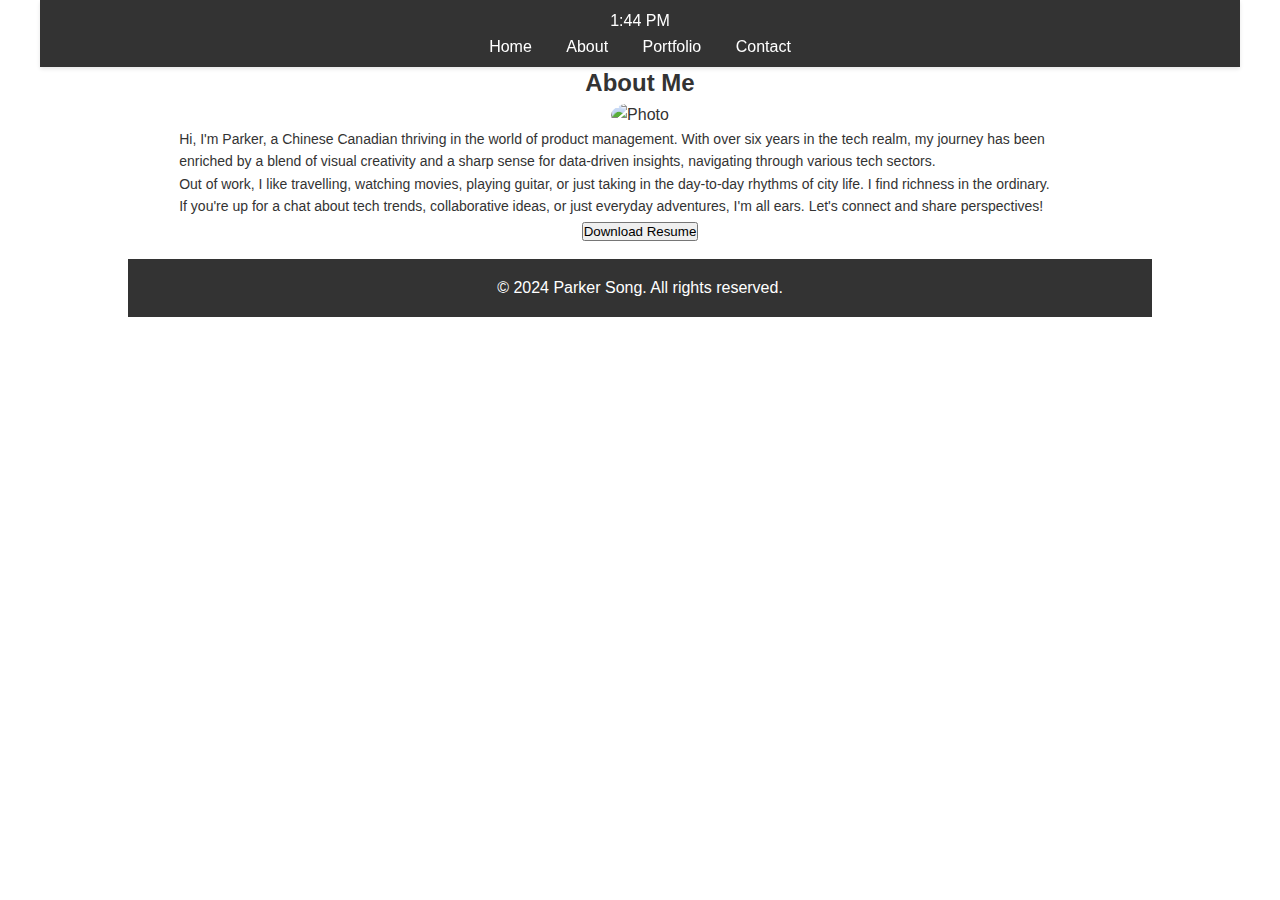
==== about.html @ f0ea8f50 "basic frame" ====
<!DOCTYPE html>
<html lang="en">
<head>
    <meta charset="UTF-8">
    <meta name="viewport" content="width=device-width, initial-scale=1.0">
    <title>Personal Website</title>
	<link rel="stylesheet" href="style.css"> <!-- Link to CSS file -->
    <style>
        /* Add CSS styles here */
    </style>
    <script>
        function startTime() {
            var today = new Date();
            var h = today.getHours();
            var m = today.getMinutes();
            var ampm = h >= 12 ? 'PM' : 'AM';
            h = h % 12;
            h = h ? h : 12; // the hour '0' should be '12'
            m = checkTime(m);
            document.getElementById('txt').innerHTML = h + ":" + m + " " + ampm;
            var t = setTimeout(startTime, 500);
        }
        function checkTime(i) {
            if (i < 10) {i = "0" + i};
            return i;
        }
    </script>
</head>

<div class="main-container">
<body onload="startTime()">

    <!-- Header -->
    <header>
        <div id="txt"></div>
        <!-- <div class="logo">Logo</div>-->
        <nav>
            <ul>
                <li><a href="home.html">Home</a></li>
                <li><a href="about.html">About</a></li>
                <li><a href="#portfolio">Portfolio</a></li>
                <li><a href="#contact">Contact</a></li>
            </ul>
        </nav>
    </header>

    <!-- About Section -->
    <section id="about">
        <h2>About Me</h2>
        <img src="your-photo.jpg" alt="Photo">
        <div id="intro">
                <p>Hi, I'm Parker, a Chinese Canadian thriving in the world of product management. With over six years in the tech realm, my journey has been enriched by a blend of visual creativity 
                and a sharp sense for data-driven insights, navigating through various tech sectors.</p>
                <!--<br /> -->
                <p>Out of work, I like travelling, watching movies, playing guitar,
                or just taking in the day-to-day rhythms of city life. I find richness in the ordinary. </p>
                <!--<br /> -->
                <p>If you're up for a chat about tech trends, collaborative ideas, 
                or just everyday adventures, I'm all ears. Let's connect and share perspectives!</p>
        </div>
        <button>Download Resume</button>
    </section>

    <!-- Footer -->
    <footer>
        <p>© 2024 Parker Song. All rights reserved.</p>
        <!--<nav>
            <ul>
                <li><a href="#home">Home</a></li>
                <li><a href="#about">About</a></li>
                <li><a href="#portfolio">Portfolio</a></li>
                <li><a href="#contact">Contact</a></li>
            </ul>
        </nav>-->
        <!-- Social media links -->
    </footer>

</div>
    <script src="site.js">
    </script>
</body>
</html>
---- style.css ----
/* Basic Reset */
* {
    margin: 0;
    padding: 0;
    box-sizing: border-box;
}

body {
    font-family: 'Open Sans', sans-serif;
    line-height: 1.6;
    color: #333;
    background-color: #ffffff;
    margin:0;
}

.main-container {
    width: 80%; /* Or any percentage or fixed width*/
    max-width: 1200px; /* Maximum width of the container */
    margin: 0 auto; /* Centers the container */
    overflow: hidden; /* To handle any floating elements */
}

/* Header */
header {
    position: fixed;
    top: 0;
    left: 0;
    right: 0;
    z-index: 1000;
    width: 100%;
    max-width: 1200px; /* Same as .main-container */
    margin: 0 auto; /* Centers the header content */
    background: #333;
    color: #ffffff;
    padding: 0.5rem 0;
    text-align: center;
    box-shadow: 0 2px 4px rgba(0, 0, 0, 0.1); /* Optional: for visibility */
}

header .logo {
    font-size: 1.5rem;
    margin-bottom: 0rem;
}

header nav ul {
    list-style: none;
}

header nav ul li {
    display: inline;
    margin: 0 15px;
}

header nav ul li a {
    color: #fff;
    text-decoration: none;
    font-size: 16px;
    transition: color 0.3s, font-weight 0.3s; /* Smooth transition for color and font-weight */
}

header nav ul li a:hover {
    color: #81C7D4; /* Change to desired hover color */
    font-weight: bold; /* Makes the font bold on hover */
}

/* Hero Section */
#hero .container {
    display: flex;
    align-items: center;
    justify-content: center;
    padding-top: 2rem; /* Adjust as needed */
    padding-bottom: 0rem; 
}

#hero .text {
    flex: 0.45;
    padding: 2rem; /* Adjust as needed */
    text-align: left; /* Text is left-aligned */
}

#hero .text h1 {
    font-size: 32px;
}

#hero .text p {
    font-size: 20px;
}

#hero .text .small-text {
    font-size: 13px;
    padding-top: 0rem;
    padding-bottom: 1rem;
    font-family: 'Montserrat', sans-serif; /* Fallback font is sans-serif */
}

#hero .image {
    flex: 1;
    padding: 1rem; /* Adjust as needed */
}

#hero .image img {
    max-width: 70%;
    height: auto;
    align-self: flex-start;
}

#animated-text-container {
    height: 24px; /* Height should match the size*/
    overflow: hidden; /* Hide the overflow to contain the animation */
    position: relative;
}

#portfolio-button {
    cursor: pointer; /* Changes cursor to indicate it's clickable */
    transition: all 0.3s ease; /* Smooth transition for the hover effect */
    width: 25px; /* Maximum width */
    height: 25px; /* Maximum height */
}

#portfolio-button:hover {
    content: url('images/home/linkedin_blue.png'); /* Change to blue image on hover */
}


@media (max-width: 768px) {
    #hero .container {
        flex-direction: column;
    }

    #hero .image {
        order: -1; /* Moves the image above the text */
        padding: 0 0 1rem 0; /* Adjust padding as needed */
    }

    #hero .text {
        padding: 1rem 0; /* Adjust padding as needed */
        text-align: center;
    }

    #hero .image img {
        width: 80%; /* Adjust as needed */
    }
}

@media (max-width: 1200px) {
    #hero .text h1 {
        font-size: 32px;
    }

    #hero .text p {
        font-size: 20px;
    }
}

@media (max-width: 992px) {
    #hero .text h1 {
        font-size: 32px;
    }

    #hero .text p {
        font-size: 20px;
    }
}

@media (max-width: 768px) {
    #hero .text h1 {
        font-size: 32px;
    }

    #hero .text p {
        font-size: 20px;
    }
}

/* Title Section */
#animated-text-container {
    height: 24px;
    overflow: hidden;
    position: relative;
}

#animated-text {
    position: absolute;
    bottom: 0;
    left: 0;
    right: 0;
    white-space: nowrap;
    transition: transform 0.5s ease-in-out;
}

.slide-out {
    animation: slideOut 1s forwards;
}

.slide-in {
    animation: slideIn 1s forwards;
}

@keyframes slideOut {
    0% { transform: translateY(0); }
    100% { transform: translateY(-100%); }
}

@keyframes slideIn {
    0% { transform: translateY(100%); }
    100% { transform: translateY(0); }
}

/* Skills Section */
#skills {
    background-color: #f1f7ff; /* Or any other color */
    padding: 50px 0;
}

.container {
    max-width: 1200px;
    margin: auto;
    padding: 0 25px;
}

.skills-header h3 {
    color: #757575;
    text-transform: uppercase;
    margin-bottom: 20px;
    text-align: left;
    margin-left: 30px;
}

.skills-content {
    display: flex;
    justify-content: space-between;
    align-items: flex-start; /* Align items to the start of the flex container */
}

.skills-text {
    flex: 2;
    padding-right: 50px; /* Space between text and skill boxes */
    text-align: left;
    margin-left: 30px;
    margin-top: 100px;
}

.skills-text-inner {
    padding-left: 15px;
    margin-left: 3px; 
    margin-top: 10px;/* Adjust based on design */
    border-left: 2px solid #c0bebe;
    padding-right: 20px;
    text-align: left;
}

.skills-intro {
    margin-bottom: 0;
}

.skills-boxes {
    flex: 3;
    display: flex;
    justify-content: space-between;
    flex-wrap: wrap;
}

.skills-item {
    background: #fff; /* White background for each skill item */
    padding: 20px;
    margin-bottom: 20px; /* Space between skill items */
    width: calc(50% - 10px); /* Adjust the width as needed, subtracting the margin */
    box-shadow: 0 2px 5px rgba(0,0,0,0.1); /* Simple shadow for depth */
    border-radius: 8px; /* Rounded corners */
}

.skills-item img {
    max-width: 50px; /* Example size, adjust as needed */
    margin-bottom: 10px; /* Space between the image and the text */
}

.skills-item h3 {
    margin-bottom: 5px; /* Space between the title and description */
    color: #333; /* Dark grey color for the title */
    text-align: center;
}

.skills-item p {
    font-size: 14px; /* Smaller font size for the description */
    color: #666; /* Light grey color for the description */
    text-align: left;
}

/* Responsive adjustments for smaller screens */
@media (max-width: 768px) {
    .skills-content {
        flex-direction: column;
    }

    .skills-text {
        order: 2; /* Reorder text to come after boxes on smaller screens */
    }

    .skills-text-inner {
        border-left: none;
        padding-left: 0;
    }

    .skills-header h3 {
        text-align: center;
    }
    
    .skills-boxes {
        order: 1; /* Reorder boxes to come before text on smaller screens */
        width: 100%;
    }

    .skills-item {
        width: 100%; /* Full width on smaller screens */
        margin-bottom: 20px; /* Space between skill items */
    }
}

/* About Section */
#about {
    padding: 0rem 5%;
    text-align: center;
    padding-bottom: 1rem;
    padding-top: 2rem;
    margin-top: 2rem;
}

#intro {
    text-align: left;
    font-size: 14px;
}

#about img {
    max-width: 150px;
    border-radius: 50%;
}

/* Portfolio Section */
#portfolio {
    background: #eee;
    padding: 2rem 5%;
    margin-top: 1rem;
}

.portfolio-item {
    margin-bottom: 1.5rem;
}

.portfolio-item img {
    max-width: 100%;
    height: auto;
}

/* Testimonials Section */
section {
    padding: 2rem 5%;
    text-align: center;
}

.testimonial p {
    font-style: italic;
    margin-bottom: 0.5rem;
}

/* Contact Section */
#contact form {
    max-width: 600px;
    margin: 2rem auto;
}

#contact form input,
#contact form textarea {
    width: 100%;
    padding: 0.5rem;
    margin-bottom: 1rem;
    border: 1px solid #ccc;
}

#contact form button {
    display: inline-block;
    background: #333;
    color: #fff;
    border: none;
    padding: 0.75rem 1.5rem;
    cursor: pointer;
}

#contact form button:hover {
    background: #555;
}

/* Footer */
footer {
    background: #333;
    color: #fff;
    text-align: center;
    padding: 1rem 0;
}

footer nav ul {
    list-style: none;
    padding: 1rem 0;
}

footer nav ul li {
    display: inline;
    margin: 0 15px;
}

footer nav ul li a {
    color: #fff;
    text-decoration: none;
}

/* Responsive Media Queries */
@media (max-width: 768px) {
    header nav ul,
    footer nav ul {
        text-align: center;
        padding: 1rem;
    }

    header nav ul li,
    footer nav ul li {
        display: block;
        margin: 0.5rem 0;
    }
}
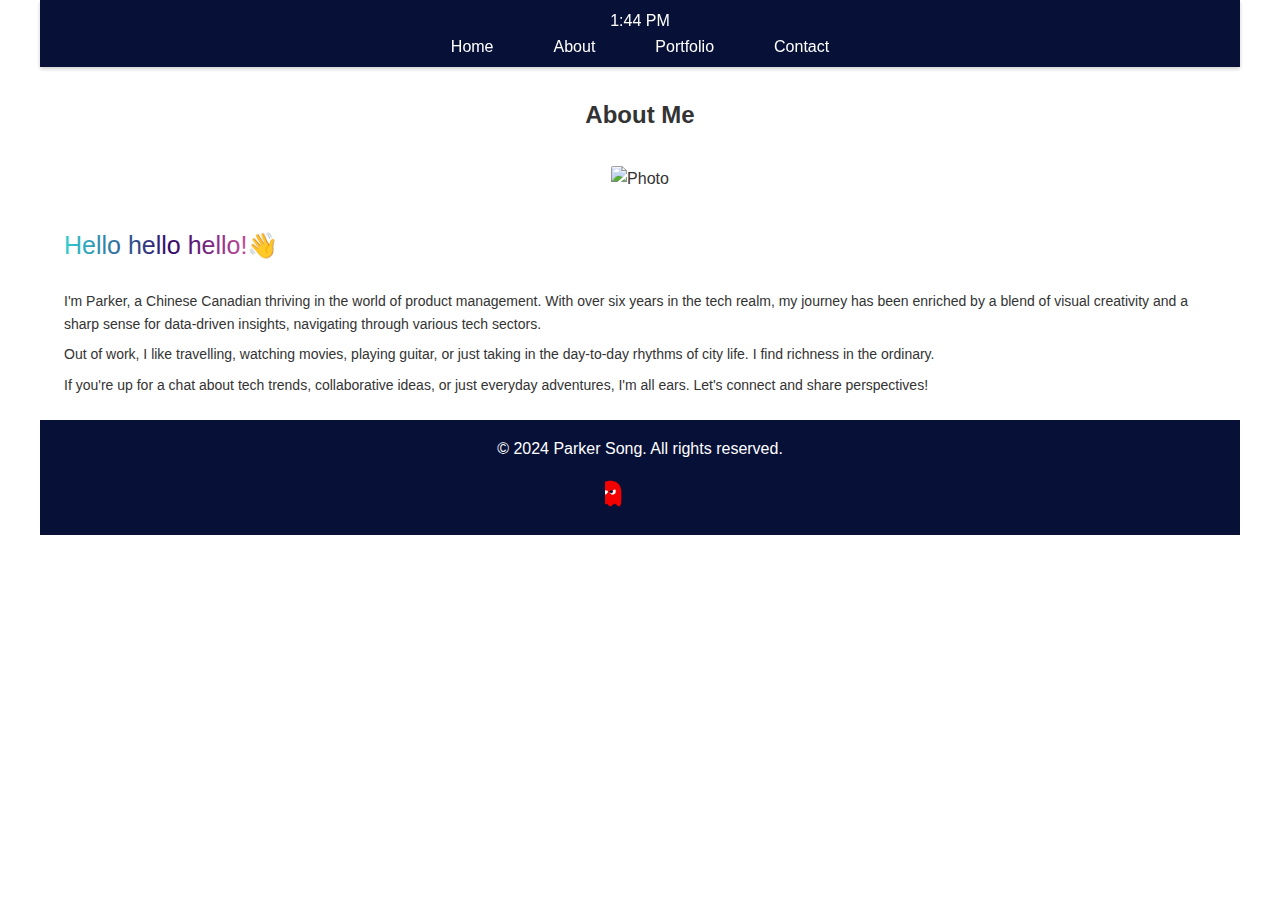
==== commit 872f4ec6: "adding more elements and pages" ====
--- a/about.html
+++ b/about.html
@@ -3,32 +3,16 @@
 <head>
     <meta charset="UTF-8">
     <meta name="viewport" content="width=device-width, initial-scale=1.0">
-    <title>Personal Website</title>
-	<link rel="stylesheet" href="style.css"> <!-- Link to CSS file -->
-    <style>
-        /* Add CSS styles here */
-    </style>
-    <script>
-        function startTime() {
-            var today = new Date();
-            var h = today.getHours();
-            var m = today.getMinutes();
-            var ampm = h >= 12 ? 'PM' : 'AM';
-            h = h % 12;
-            h = h ? h : 12; // the hour '0' should be '12'
-            m = checkTime(m);
-            document.getElementById('txt').innerHTML = h + ":" + m + " " + ampm;
-            var t = setTimeout(startTime, 500);
-        }
-        function checkTime(i) {
-            if (i < 10) {i = "0" + i};
-            return i;
-        }
-    </script>
+    <title>ParkSong</title>
+	<link rel="stylesheet" href="css/style.css"> <!-- Link to CSS file -->
+    <script src="js/clock.js"></script>
 </head>
 
-<div class="main-container">
 <body onload="startTime()">
+
+    <!-- Header -->
+    <div id="header"></div>
+    <!-- <div class="logo">Logo</div>-->
 
     <!-- Header -->
     <header>
@@ -36,7 +20,7 @@
         <!-- <div class="logo">Logo</div>-->
         <nav>
             <ul>
-                <li><a href="home.html">Home</a></li>
+                <li><a href="index.html">Home</a></li>
                 <li><a href="about.html">About</a></li>
                 <li><a href="#portfolio">Portfolio</a></li>
                 <li><a href="#contact">Contact</a></li>
@@ -47,9 +31,20 @@
     <!-- About Section -->
     <section id="about">
         <h2>About Me</h2>
-        <img src="your-photo.jpg" alt="Photo">
+        <img src="images/about/me.jpg" alt="Photo">
         <div id="intro">
-                <p>Hi, I'm Parker, a Chinese Canadian thriving in the world of product management. With over six years in the tech realm, my journey has been enriched by a blend of visual creativity 
+            <svg width="100%" height="60">
+                <defs>
+                    <linearGradient id="gradient" x1="0%" y1="0%" x2="100%" y2="0%">
+                        <stop offset="0%" style="stop-color:#30CFD0;stop-opacity:1" />
+                        <stop offset="50%" style="stop-color:#330867;stop-opacity:1" />
+                        <stop offset="100%" style="stop-color:#FF69B4;stop-opacity:1" /> 
+                    </linearGradient>
+                </defs>
+                <text fill="url(#gradient)" font-size="25" x="0" y="30" font-family="'Open Sans', sans-serif">
+                    Hello hello hello!👋</text>
+            </svg>
+                <p>I'm Parker, a Chinese Canadian thriving in the world of product management. With over six years in the tech realm, my journey has been enriched by a blend of visual creativity 
                 and a sharp sense for data-driven insights, navigating through various tech sectors.</p>
                 <!--<br /> -->
                 <p>Out of work, I like travelling, watching movies, playing guitar,
@@ -58,25 +53,28 @@
                 <p>If you're up for a chat about tech trends, collaborative ideas, 
                 or just everyday adventures, I'm all ears. Let's connect and share perspectives!</p>
         </div>
-        <button>Download Resume</button>
+        <!--<button>Download Resume</button>-->
     </section>
 
     <!-- Footer -->
-    <footer>
-        <p>© 2024 Parker Song. All rights reserved.</p>
-        <!--<nav>
-            <ul>
-                <li><a href="#home">Home</a></li>
-                <li><a href="#about">About</a></li>
-                <li><a href="#portfolio">Portfolio</a></li>
-                <li><a href="#contact">Contact</a></li>
-            </ul>
-        </nav>-->
-        <!-- Social media links -->
-    </footer>
+    <div id="footer"></div>
+</div>
 
-</div>
-    <script src="site.js">
+    <script src="js/site.js"></script>
+    <script>
+        // Load the header and footer
+        fetch('partials/header.html')
+            .then(response => response.text())
+            .then(data => {
+                document.getElementById('header').innerHTML = data;
+            });
+
+        fetch('partials/footer.html')
+            .then(response => response.text())
+            .then(data => {
+                document.getElementById('footer').innerHTML = data;
+            });
     </script>
+
 </body>
 </html>--- a/css/style.css
+++ b/css/style.css
@@ -0,0 +1,656 @@
+/* Basic Reset */
+* {
+    margin: 0;
+    padding: 0;
+    box-sizing: border-box;
+}
+
+body {
+    font-family: 'Open Sans', sans-serif;
+    line-height: 1.6;
+    color: #333;
+    background-color: #ffffff;
+    margin:0;
+}
+
+.main-container {
+    width: 100%; /* Or any percentage or fixed width*/
+    max-width: 1200px; /* Maximum width of the container */
+    margin: 0 auto; /* Centers the container */
+    overflow: hidden; /* To handle any floating elements */
+}
+
+/* Header */
+header {
+    position: fixed;
+    top: 0;
+    left: 0;
+    right: 0;
+    z-index: 1000;
+    width: 100%;
+    max-width: 1200px; /* Same as .main-container */
+    margin: 0 auto; /* Centers the header content */
+    background: #071037;
+    color: #ffffff;
+    padding: 0.5rem 0;
+    text-align: center;
+    box-shadow: 0 2px 4px rgba(0, 0, 0, 0.1); /* Optional: for visibility */
+}
+
+header .logo {
+    font-size: 1.5rem;
+    margin-bottom: 0rem;
+}
+
+header nav ul {
+    display: flex;
+    justify-content: center;
+    align-items: center;
+    list-style: none;
+    padding: 0;
+}
+
+header nav ul li {
+    margin: 0 15px;
+    padding-left: 15px;
+    padding-right: 15px;
+}
+
+header nav ul li a {
+    color: #fff;
+    text-decoration: none;
+    font-size: 16px;
+    transition: color 0.3s, font-weight 0.3s; /* Smooth transition for color and font-weight */
+}
+
+header nav ul li a:hover {
+    color: #81C7D4; /* Change to desired hover color */
+    font-weight: bold; /* Makes the font bold on hover */
+}
+
+#txt {
+    font-size: 16px;
+}
+
+/* Hero Section */
+#hero .container {
+    display: flex;
+    align-items: center;
+    justify-content: center;
+    padding-top: 2rem; /* Adjust as needed */
+    padding-bottom: 0rem; 
+}
+
+#hero .text {
+    flex: 0.45;
+    padding: 2rem; /* Adjust as needed */
+    text-align: left; /* Text is left-aligned */
+}
+
+#hero .text h1 {
+    font-size: 32px;
+}
+
+#hero .text p {
+    font-size: 20px;
+}
+
+#hero .text .small-text {
+    font-size: 13px;
+    padding-top: 0rem;
+    padding-bottom: 1rem;
+    font-family: 'Montserrat', sans-serif; /* Fallback font is sans-serif */
+}
+
+#hero .image {
+    flex: 1;
+    padding: 1rem; /* Adjust as needed */
+}
+
+#hero .image img {
+    max-width: 70%;
+    height: auto;
+    align-self: flex-start;
+}
+
+#animated-text-container {
+    height: 24px; /* Height should match the size*/
+    overflow: hidden; /* Hide the overflow to contain the animation */
+    position: relative;
+}
+
+#portfolio-button {
+    cursor: pointer; /* Changes cursor to indicate it's clickable */
+    transition: all 0.3s ease; /* Smooth transition for the hover effect */
+    width: 25px; /* Maximum width */
+    height: 25px; /* Maximum height */
+}
+
+#portfolio-button:hover {
+    content: url('../images/home/linkedin_blue.png'); /* Change to blue image on hover */
+}
+
+
+@media (max-width: 768px) {
+    #hero .container {
+        flex-direction: column;
+    }
+
+    #hero .image {
+        order: -1; /* Moves the image above the text */
+        padding: 0 0 1rem 0; /* Adjust padding as needed */
+    }
+
+    #hero .text {
+        padding: 1rem 0; /* Adjust padding as needed */
+        text-align: center;
+    }
+
+    #hero .image img {
+        width: 80%; /* Adjust as needed */
+    }
+}
+
+@media (max-width: 1200px) {
+    #hero .text h1 {
+        font-size: 32px;
+    }
+
+    #hero .text p {
+        font-size: 20px;
+    }
+}
+
+@media (max-width: 992px) {
+    #hero .text h1 {
+        font-size: 32px;
+    }
+
+    #hero .text p {
+        font-size: 20px;
+    }
+}
+
+@media (max-width: 768px) {
+    #hero .text h1 {
+        font-size: 32px;
+    }
+
+    #hero .text p {
+        font-size: 20px;
+    }
+}
+
+/* Title Section */
+#animated-text-container {
+    height: 24px;
+    overflow: hidden;
+    position: relative;
+}
+
+#animated-text {
+    position: absolute;
+    bottom: 0;
+    left: 0;
+    right: 0;
+    white-space: nowrap;
+    transition: transform 0.5s ease-in-out;
+}
+
+.slide-out {
+    animation: slideOut 1s forwards;
+}
+
+.slide-in {
+    animation: slideIn 1s forwards;
+}
+
+@keyframes slideOut {
+    0% { transform: translateY(0); }
+    100% { transform: translateY(-100%); }
+}
+
+@keyframes slideIn {
+    0% { transform: translateY(100%); }
+    100% { transform: translateY(0); }
+}
+
+/* Skills Section */
+#skills {
+    background-color: #f1f7ff; /* Or any other color */
+    padding: 25px 0;
+}
+
+.container {
+    max-width: 1200px;
+    margin: auto;
+    padding: 0 25px;
+}
+
+.skills-header h3 {
+    color: #757575;
+    text-transform: uppercase;
+    margin-bottom: 20px;
+    text-align: left;
+    margin-left: 30px;
+}
+
+.skills-content {
+    display: flex;
+    justify-content: space-between;
+    align-items: flex-start; /* Align items to the start of the flex container */
+}
+
+.skills-text {
+    flex: 2;
+    padding-right: 50px; /* Space between text and skill boxes */
+    text-align: left;
+    margin-left: 30px;
+    margin-right: 30px;
+    margin-top: 100px;
+}
+
+.skills-text-inner {
+    padding-left: 15px;
+    margin-left: 3px; 
+    margin-top: 10px;/* Adjust based on design */
+    border-left: 2px solid #c0bebe;
+    padding-right: 20px;
+    text-align: left;
+    font-size: 14px;
+}
+
+.skills-intro {
+    margin-bottom: 0;
+}
+
+.skills-boxes {
+    flex: 3;
+    display: flex;
+    justify-content: space-between;
+    flex-wrap: wrap;
+    margin-right: 30px;
+}
+
+.skills-item {
+    background: #fff; /* White background for each skill item */
+    padding: 20px;
+    margin-bottom: 20px; /* Space between skill items */
+    width: calc(50% - 10px); /* Adjust the width as needed, subtracting the margin */
+    box-shadow: 0 2px 5px rgba(0,0,0,0.1); /* Simple shadow for depth */
+    border-radius: 8px; /* Rounded corners */
+}
+
+.skills-item img {
+    max-width: 50px; /* Example size, adjust as needed */
+    margin-bottom: 10px; /* Space between the image and the text */
+}
+
+.skills-item h3 {
+    margin-bottom: 5px; /* Space between the title and description */
+    color: #333; /* Dark grey color for the title */
+    text-align: center;
+}
+
+.skills-item p {
+    font-size: 14px; /* Smaller font size for the description */
+    color: #666; /* Light grey color for the description */
+    text-align: left;
+}
+
+/* Responsive adjustments for smaller screens */
+@media (max-width: 768px) {
+    .skills-content {
+        flex-direction: column;
+    }
+
+    .skills-text {
+        order: 2; /* Reorder text to come after boxes on smaller screens */
+    }
+
+    .skills-text-inner {
+        border-left: none;
+        padding-left: 0;
+    }
+
+    .skills-header h3 {
+        text-align: center;
+    }
+    
+    .skills-boxes {
+        order: 1; /* Reorder boxes to come before text on smaller screens */
+        width: 100%;
+    }
+
+    .skills-item {
+        width: 100%; /* Full width on smaller screens */
+        margin-bottom: 20px; /* Space between skill items */
+    }
+}
+
+/* About Section */
+#about {
+    padding: 0rem 5%;
+    text-align: center;
+    padding-bottom: 1rem;
+    padding-top: 2rem;
+    margin-top: 4rem;
+}
+
+#intro {
+    text-align: left;
+    font-size: 14px;
+}
+
+#about img {
+    max-width: 400px;
+    border-radius: 5%;
+    margin-top: 2rem;
+    margin-bottom: 2rem;
+}
+
+#intro p {
+    margin-bottom: 0.5rem; 
+}
+
+/* Portfolio Section */
+#portfolio {
+    background: #eee;
+    padding: 2rem 5%;
+    margin-top: 1rem;
+}
+
+.portfolio-item {
+    margin-bottom: 1.5rem;
+}
+
+.portfolio-item img {
+    max-width: 100%;
+    height: auto;
+}
+
+/* Clients Section */
+#clients {
+    padding: 20px 0;
+    text-align: center;
+    background: #f9f9f9; /* Or any other background color */
+    margin-top: 1rem;
+}
+
+.container {
+    max-width: 1200px;
+    margin: 0 auto;
+    padding: 0 1px;
+    padding-bottom: 20px;
+}
+
+.clients-header h3 {
+    color: #757575;
+    text-transform: uppercase;
+    margin-bottom: 30px;
+    text-align: left;
+    margin-left: 30px;
+}
+
+.clients-logos {
+    display: flex;
+    justify-content: center; /* Center logos */
+    align-items: flex-end; /* Align logos by their bottom edge */
+    flex-wrap: wrap;
+    row-gap: 2rem; /* Set a gap between the logos */
+    column-gap: 4rem;
+    margin-left: 30px;
+    margin-right: 30px;
+}
+
+.logo {
+    display: flex;
+    align-items: center;
+    justify-content: center;
+    height: 50px; /* Fixed height for all logo containers */
+}
+
+.logo img {
+    max-height: 100%; /* Maximum height for the image */
+    width: auto; /* Auto width to maintain aspect ratio */
+    object-fit: contain; /* Maintain aspect ratio without stretching */
+}
+
+/* Responsive adjustments */
+@media (max-width: 768px) {
+    .clients-logos {
+        justify-content: center; /* Center logos on smaller screens */
+    }
+}
+
+/* Responsive adjustments */
+@media (max-width: 768px) {
+    .clients-logos {
+        justify-content: center; /* Center logos on smaller screens */
+    }
+}
+
+/* Past Projects Section */
+#past-projects {
+    margin-top: 1rem;
+    padding: 50px 0;
+    background-color: #f5f5f5; /* Adjust the background color as needed */
+}
+
+#past-projects .container {
+    max-width: 1200px;
+    margin: 0 auto;
+    padding: 0 30px;
+}
+
+.past-header h3 {
+    color: #757575;
+    text-transform: uppercase;
+    margin-bottom: 30px;
+    text-align: left;
+    margin-left: 0px;
+}
+
+#past-projects h2 {
+    font-size: 2rem;
+    text-align: left;
+    margin-bottom: 30px;
+}
+
+.project-grid {
+    display: grid;
+    grid-template-columns: repeat(auto-fill, minmax(300px, 1fr)); /* Creates a responsive grid layout */
+    grid-gap: 30px; /* Space between project items */
+}
+
+.project-item-link {
+    text-decoration: none; /* Removes underline from links */
+    color: inherit; /* Inherits text color from parent elements */
+    display: block; /* Makes the link block-level to contain the entire item */
+}
+
+.project-item {
+    background: #ffffff; /* Background color for project item */
+    padding: 20px;
+    border-radius: 10px; /* Rounded corners */
+    box-shadow: 0px 4px 8px rgba(0,0,0,0.1); /* Box-shadow for styling */
+    /* margin-left: 30px;
+    margin-right: 30px;
+    margin-bottom: 20px;*/
+    overflow: hidden; /* This will contain the content within the boundaries */
+    height: 14em;
+    position: relative; /* Needed for absolute positioning of the pseudo-element for ellipsis */
+    max-width: 100%;
+    transition: transform 0.3s ease, background-color 0.3s ease; /* Smooth transition for scaling */
+}
+
+.project-item:hover {
+    transform: scale(1.05); /* Slightly enlarge the item */
+    background-color: #f6f6f6; /* Change background color on hover */
+}
+
+.project-categories {
+    display: block;
+    white-space: nowrap;
+    overflow: hidden;
+    text-overflow: ellipsis;
+    max-width: 100%;
+    margin-bottom: 10px;
+}
+
+.project-category {
+    padding: 5px;
+    flex-shrink: 0;
+    margin-right: 10px;
+    white-space: nowrap;
+    overflow: hidden;
+    border-radius: 4px;
+    text-overflow: ellipsis;
+    max-width: 9em;
+    display: inline-block;
+}
+
+.project-item h3{
+    white-space: nowrap; /* Ensure the text is in a single line */
+    overflow: hidden; /* Hide overflow content */
+    text-overflow: ellipsis; /* Add ellipsis to overflow content */
+    display: block; /* Treat inline elements like block elements */
+    /*max-width: 100%; /* Set a max-width to enforce overflow behavior */
+    max-height: 3em; /* For example, limit to the height of two lines of text */
+    font-size: 1.5rem;
+    color: #333; /* Adjust title color as needed */
+    margin-bottom: 10px;
+}
+
+.project-item p {
+    display: -webkit-box;
+    -webkit-line-clamp: 3;
+    -webkit-box-orient: vertical;
+    overflow: hidden;
+    text-overflow: ellipsis;
+    /*max-height: 4.8em; /* Adjust based on line-height to show exactly four lines */
+    font-size: 1rem;
+    color: #666; /* Adjust paragraph color as needed */
+    line-height: 1.6;
+    text-align: left;
+    padding: 5px;
+}
+
+.social {
+    background-color: #d8f0d9; /* Green background for social impact category */
+    color: #054406; /* Darker green text */
+}
+
+.mobile {
+    background-color: #cee1f1; /* Blue background for mobile app category */
+    color: #213149; /* Darker blue text */
+}
+
+.web {
+    background-color: #f3f2e0; /* Yellow background for web category */
+    color: #443c37; /* Darker brown text */
+}
+
+.business {
+    background-color: #e0cdfa; /* Purple background for business category */
+    color: #502a67; /* Darker purple text */
+}
+
+.backend {
+    background-color: #f4b2a9; /* Red background for backend category */
+    color: #501a1a; /* Darker red text */
+}
+
+/* Responsive adjustments */
+@media (max-width: 768px) {
+    .project-grid {
+        grid-template-columns: 1fr; /* Stack items in a single column on smaller screens */
+    }
+}
+
+/* Testimonials Section */
+section {
+    padding: 2rem 5%;
+    text-align: center;
+}
+
+.testimonial p {
+    font-style: italic;
+    margin-bottom: 0.5rem;
+}
+
+/* Contact Section */
+#contact form {
+    max-width: 600px;
+    margin: 2rem auto;
+}
+
+#contact form input,
+#contact form textarea {
+    width: 100%;
+    padding: 0.5rem;
+    margin-bottom: 1rem;
+    border: 1px solid #ccc;
+}
+
+#contact form button {
+    display: inline-block;
+    background: #333;
+    color: #fff;
+    border: none;
+    padding: 0.75rem 1.5rem;
+    cursor: pointer;
+}
+
+#contact form button:hover {
+    background: #555;
+}
+
+/* Footer */
+footer {
+    background: #071037;
+    color: #fff;
+    text-align: center;
+    padding: 1rem 0;
+    width: 100%;
+    max-width: 1200px;
+    margin: 0 auto;
+}
+
+footer nav ul {
+    list-style: none;
+    padding: 1rem 0;
+}
+
+footer nav ul li {
+    display: inline;
+    margin: 0 15px;
+}
+
+footer nav ul li a {
+    color: #fff;
+    text-decoration: none;
+}
+
+footer .centered-image {
+    display: block;
+    margin-left: auto;
+    margin-right: auto;
+    margin-top: 5px;
+    width: 70px; /* Maximum width */
+}
+
+/* Responsive Media Queries */
+@media (max-width: 768px) {
+    header nav ul,
+    footer nav ul {
+        text-align: center;
+        padding: 1rem;
+    }
+
+    header nav ul li,
+    footer nav ul li {
+        display: block;
+        margin: 0.5rem 0;
+    }
+}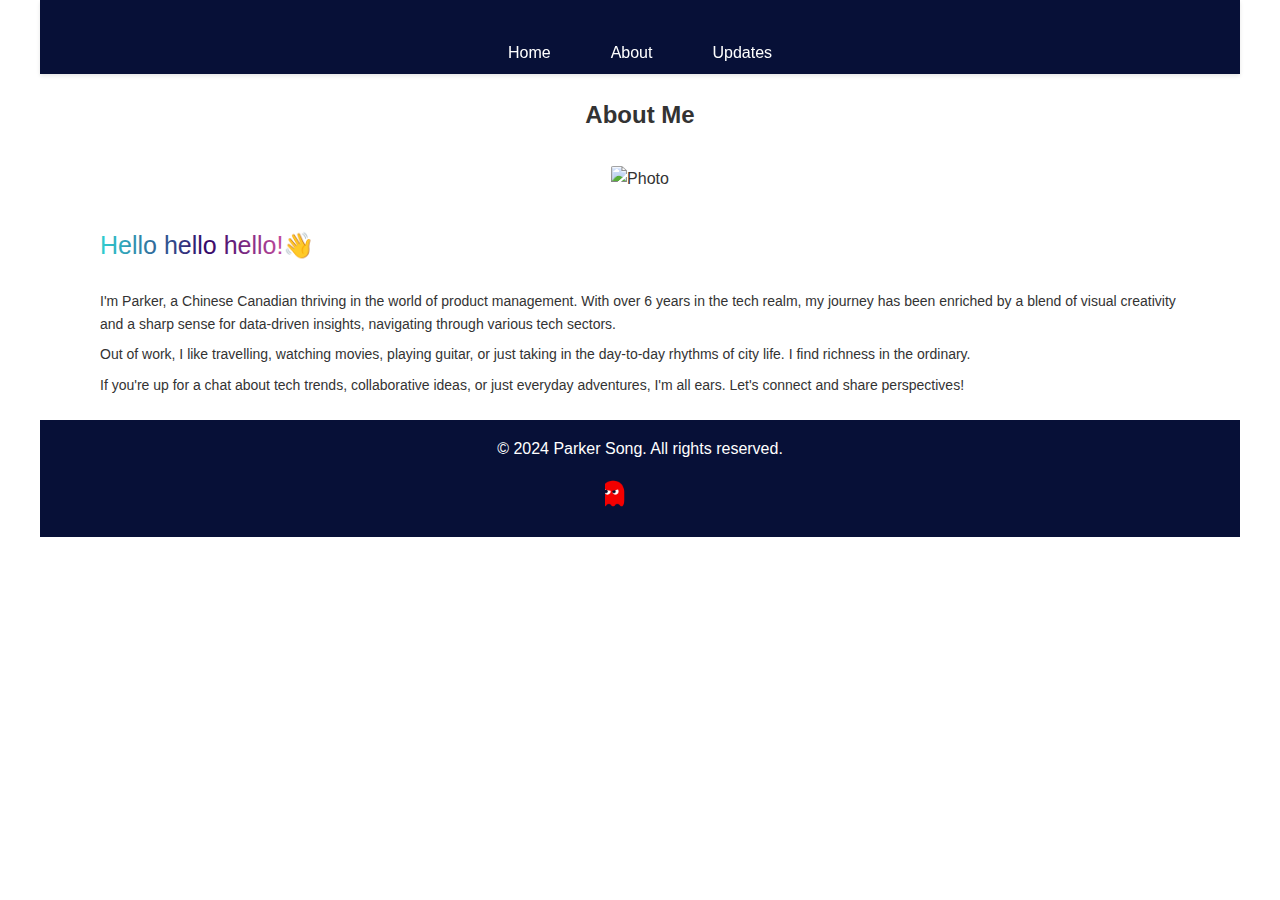
==== commit 6e634cf5: "Finish the 1.0 version of my personal website." ====
--- a/about.html
+++ b/about.html
@@ -14,10 +14,9 @@
     <div id="header"></div>
     <!-- <div class="logo">Logo</div>-->
 
-    <!-- Header -->
+    <!-- Header
     <header>
         <div id="txt"></div>
-        <!-- <div class="logo">Logo</div>-->
         <nav>
             <ul>
                 <li><a href="index.html">Home</a></li>
@@ -26,8 +25,9 @@
                 <li><a href="#contact">Contact</a></li>
             </ul>
         </nav>
-    </header>
+    </header>-->
 
+    <div class="main-container">
     <!-- About Section -->
     <section id="about">
         <h2>About Me</h2>
@@ -44,7 +44,7 @@
                 <text fill="url(#gradient)" font-size="25" x="0" y="30" font-family="'Open Sans', sans-serif">
                     Hello hello hello!👋</text>
             </svg>
-                <p>I'm Parker, a Chinese Canadian thriving in the world of product management. With over six years in the tech realm, my journey has been enriched by a blend of visual creativity 
+                <p>I'm Parker, a Chinese Canadian thriving in the world of product management. With over 6 years in the tech realm, my journey has been enriched by a blend of visual creativity 
                 and a sharp sense for data-driven insights, navigating through various tech sectors.</p>
                 <!--<br /> -->
                 <p>Out of work, I like travelling, watching movies, playing guitar,
--- a/css/style.css
+++ b/css/style.css
@@ -35,6 +35,7 @@
     padding: 0.5rem 0;
     text-align: center;
     box-shadow: 0 2px 4px rgba(0, 0, 0, 0.1); /* Optional: for visibility */
+    min-height: 4rem;
 }
 
 header .logo {
@@ -70,6 +71,17 @@
 
 #txt {
     font-size: 16px;
+    min-height: 2rem;
+}
+
+@keyframes fadeIn {
+    from { opacity: 0; }
+    to { opacity: 1; }
+}
+
+#txt {
+    animation: fadeIn 3s ease-in-out forwards;
+    opacity: 0; 
 }
 
 /* Hero Section */
@@ -82,7 +94,7 @@
 }
 
 #hero .text {
-    flex: 0.45;
+    flex: 0.55;
     padding: 2rem; /* Adjust as needed */
     text-align: left; /* Text is left-aligned */
 }
@@ -104,13 +116,15 @@
 
 #hero .image {
     flex: 1;
-    padding: 1rem; /* Adjust as needed */
+    padding: 5rem; /* Adjust as needed */
+    justify-content: center; /* Center-align items horizontally */
+    display: flex; /* Ensure this is a flex container */
+    align-items: center; /* Center-align items vertically */
 }
 
 #hero .image img {
     max-width: 70%;
     height: auto;
-    align-self: flex-start;
 }
 
 #animated-text-container {
@@ -469,14 +483,20 @@
     display: block; /* Makes the link block-level to contain the entire item */
 }
 
+@keyframes rippleEffect {
+    0% {
+        background-position: 0% 50%;
+    }
+    100% {
+        background-position: 100% 50%;
+    }
+}
+
 .project-item {
     background: #ffffff; /* Background color for project item */
     padding: 20px;
     border-radius: 10px; /* Rounded corners */
     box-shadow: 0px 4px 8px rgba(0,0,0,0.1); /* Box-shadow for styling */
-    /* margin-left: 30px;
-    margin-right: 30px;
-    margin-bottom: 20px;*/
     overflow: hidden; /* This will contain the content within the boundaries */
     height: 14em;
     position: relative; /* Needed for absolute positioning of the pseudo-element for ellipsis */
@@ -486,7 +506,9 @@
 
 .project-item:hover {
     transform: scale(1.05); /* Slightly enlarge the item */
-    background-color: #f6f6f6; /* Change background color on hover */
+    background: linear-gradient(-45deg, #ffffff, #eefbf6, #e4f1f7, #f9dbcd); /* Water-like gradient */
+    background-size: 180% 180%;
+    animation: rippleEffect 4s linear infinite; /* Ripple effect */
 }
 
 .project-categories {
@@ -495,7 +517,7 @@
     overflow: hidden;
     text-overflow: ellipsis;
     max-width: 100%;
-    margin-bottom: 10px;
+    /*margin-bottom: 0px;*/
 }
 
 .project-category {
@@ -517,14 +539,14 @@
     display: block; /* Treat inline elements like block elements */
     /*max-width: 100%; /* Set a max-width to enforce overflow behavior */
     max-height: 3em; /* For example, limit to the height of two lines of text */
-    font-size: 1.5rem;
+    font-size: 1.2rem;
     color: #333; /* Adjust title color as needed */
-    margin-bottom: 10px;
+    /*margin-bottom: 0px;*/
 }
 
 .project-item p {
     display: -webkit-box;
-    -webkit-line-clamp: 3;
+    -webkit-line-clamp: 4;
     -webkit-box-orient: vertical;
     overflow: hidden;
     text-overflow: ellipsis;
@@ -536,17 +558,17 @@
     padding: 5px;
 }
 
-.social {
+.web {
     background-color: #d8f0d9; /* Green background for social impact category */
     color: #054406; /* Darker green text */
 }
 
-.mobile {
+.backend {
     background-color: #cee1f1; /* Blue background for mobile app category */
     color: #213149; /* Darker blue text */
 }
 
-.web {
+.database {
     background-color: #f3f2e0; /* Yellow background for web category */
     color: #443c37; /* Darker brown text */
 }
@@ -556,7 +578,7 @@
     color: #502a67; /* Darker purple text */
 }
 
-.backend {
+.mobile {
     background-color: #f4b2a9; /* Red background for backend category */
     color: #501a1a; /* Darker red text */
 }
@@ -569,42 +591,157 @@
 }
 
 /* Testimonials Section */
-section {
-    padding: 2rem 5%;
+#testimonials {
+    display: flex;
+    flex-direction: column; /* Adjust this as needed */
+    padding: 20px 0;
     text-align: center;
+    background: #f5f5f5; /* Or any other background color */
+    margin-top: 1rem;
+}
+
+.testimonials-container {
+    display: flex;
+    justify-content: space-between; 
+    width: 100%;
+}
+
+.testimonial {
+    flex: 1;
+    padding: 10px; /* Adjust this as needed for spacing between testimonials */
+    /* Optional: Add margin for spacing between the testimonials */
+    margin-left: 30px;
+    margin-right: 0rem; /* For all except the last testimonial */
 }
 
 .testimonial p {
+    margin-bottom: 0.5rem;
+}
+
+#testimonials h3 {
+    color: #757575;
+    text-transform: uppercase;
+    margin-bottom: 30px;
+    text-align: left;
+    margin-left: 30px;
+}
+
+
+.testimonial:last-child {
+    margin-right: 40px; 
+} 
+
+.testimonial-text {
+    /* Styles for the testimonial text */
     font-style: italic;
     margin-bottom: 0.5rem;
+    text-align: left;
+}
+
+.testimonial-author {
+    /* font-style: italic; */
+    text-align: right;
+    /*font-weight: bold;*/
+}
+
+.author-link {
+    text-decoration: none; /* Removes underline */
+    color: black; /* Sets the link color, adjust as needed */
+}
+
+.author-link:hover {
+    font-weight: bold;
+    font-style: italic;
+    color: #4583c6; 
+    text-decoration: none; 
 }
 
 /* Contact Section */
-#contact form {
-    max-width: 600px;
-    margin: 2rem auto;
-}
-
-#contact form input,
-#contact form textarea {
-    width: 100%;
-    padding: 0.5rem;
+#contact {
+    background: #f9f9f9;
+    text-align: left;
+    padding: 10px;
+    margin-top: 1rem;
     margin-bottom: 1rem;
+}
+
+.contact-container {
+    display: flex;
+    justify-content: flex-start;
+    gap: 3rem; 
+    /*padding: 10px;*/
+    margin-left:30px;
+}
+
+#contact h3 {
+    color: #757575;
+    text-transform: uppercase;
+    margin-bottom: 2rem;
+    text-align: left;
+    margin-left: 30px;
+}
+
+
+.contact-option {
+    /* 保持现有的样式，但可能需要调整margin和width */
     border: 1px solid #ccc;
-}
-
-#contact form button {
-    display: inline-block;
-    background: #333;
-    color: #fff;
-    border: none;
-    padding: 0.75rem 1.5rem;
-    cursor: pointer;
-}
-
-#contact form button:hover {
-    background: #555;
-}
+    background: #fff;
+    padding: 5px; 
+    width: 30%;
+    /* max-width:300px*/
+    box-shadow: 0 2px 5px rgba(0,0,0,0.2);
+    transition: box-shadow 0.3s ease;
+    max-height: 70px;
+    overflow: auto; 
+    margin-bottom: 2rem;
+    /* 可以移除margin-left或margin-right，如果存在的话 */
+}
+
+.contact-option a {
+    display: flex;
+    align-items: center; /* Vertically centers the content */
+    text-decoration: none;
+    color: #333;
+}
+
+.contact-option a {
+    flex: 0 0 30%; /* Do not grow, do not shrink, start at 30% width */
+    max-width: 100%; /* Make sure the image is not bigger than its container */
+    height: auto; /* Maintain aspect ratio */
+}
+
+.contact-option a > div {
+    flex: 1; /* Takes up the remaining space */
+    padding-left: 10px; /* Optional: adds some space between the icon and the text */
+}
+
+.contact-subtext {
+    color: #666;
+    font-size: 0.8em;
+}
+
+.contact-option:hover {
+    box-shadow: 0 5px 15px rgba(0,0,0,0.3);
+    background: linear-gradient(-45deg, #ffffff, #eefbf6, #e4f1f7, #f9dbcd); /* Water-like gradient */
+    background-size: 180% 180%;
+    animation: rippleEffect 4s linear infinite; /* Ripple effect */
+}
+
+.contact-icon {
+    margin-left:20px;
+    max-width: 25px; /* Adjust the size as needed */
+    height: auto;
+}
+
+.contact-text {
+    margin-left:10px;
+}
+
+.contact-subtext {
+    color: #666;
+    font-size: 0.8em;
+}
+
 
 /* Footer */
 footer {
@@ -615,6 +752,7 @@
     width: 100%;
     max-width: 1200px;
     margin: 0 auto;
+    min-height: 7.3rem;
 }
 
 footer nav ul {
@@ -632,12 +770,45 @@
     text-decoration: none;
 }
 
-footer .centered-image {
+@keyframes jump {
+    0%, 100% { transform: translateY(0); }
+    50% { transform: translateY(-10px); }
+}
+
+#footer-text {
+    display: none;
+    opacity: 0;
+    margin-left: auto;
+    margin-right: auto;
+    margin-top: 5px;
+    text-align: center;
+    animation: jump 0.5s ease forwards;
+}
+
+footer:hover #footer-text {
     display: block;
+    opacity: 1;
+}
+
+@keyframes pushDown {
+    0% { transform: translateY(0); }
+    100% { transform: translateY(10px); }
+}
+
+#footer-image {
+    display: block; 
     margin-left: auto;
     margin-right: auto;
     margin-top: 5px;
     width: 70px; /* Maximum width */
+    transition: opacity 0.5s ease;
+    opacity: 1;
+    animation: pushDown 0.5s ease forwards;
+}
+
+footer:hover #footer-image {
+    opacity: 0;
+    display: none;
 }
 
 /* Responsive Media Queries */
@@ -653,4 +824,213 @@
         display: block;
         margin: 0.5rem 0;
     }
+}
+
+/* Project Page */
+.project-detail {
+    max-width: 900px;
+    margin: auto;
+    padding: 1em;
+}
+
+.project-header {
+    text-align: Left;
+    padding: 2em 0;
+    /* background-color: #E6F9EB; */
+    margin-top: 5em;
+    margin-bottom: 0em;
+}
+
+.project-header H1{
+    font-size:3em;
+}
+
+.project-header H3{
+    font-size:1.5em;
+    margin-bottom: 1em;
+}
+
+.project-header img{
+    display: block; 
+    margin:auto;
+    max-width:55em;
+}
+
+.project-icon {
+    display: block;
+    margin: 0 auto;
+    width: 100px; /* Adjust as needed */
+    height: auto;
+}
+
+.project-header h1 {
+    color: #333;
+    /* Add other styles like font-family, font-size as needed */
+}
+
+
+.project-body {
+    padding: 0em;
+    text-align: left;
+    /* Add other styles as needed */
+}
+
+.project-summary {
+    margin-top: 1em;
+    padding: 0em;
+    text-align: left;
+    /* Add other styles as needed */
+    margin-bottom: 1em;
+}
+
+.project-links a {
+    display: block;
+    margin: 0em 0;
+    /*color: #007BFF;*/
+    text-decoration: none;
+    margin-bottom:1em;
+}
+
+.project-navigation {
+    display: flex;
+    justify-content: space-between;
+    margin-top: 2em;
+}
+
+.project-navigation a {
+    /*color: #007BFF;*/
+    text-decoration: none;
+}
+
+.innovatank-link {
+    color: #838383; 
+    text-decoration: none; 
+}
+
+.innovatank-link:hover {
+    font-weight: bold;
+    font-style: italic;
+    color: #4583c6; 
+    text-decoration: none; 
+}
+
+.codebase-section {
+    display: flex;
+    background-color: #f4f4f4; /* Or any color you prefer */
+    border: 1px solid #ddd; /* Optional border */
+    margin: 5px 0;
+    padding: 10px;
+}
+
+.codebase-section:hover{
+    /*transform: scale(1.05);  Slightly enlarge the item */
+    background: linear-gradient(-45deg, #ffffff, #eefbf6, #e4f1f7, #f9dbcd); /* Water-like gradient */
+    background-size: 180% 180%;
+    animation: rippleEffect 4s linear infinite; /* Ripple effect */
+}
+
+.text-part {
+    flex: 0.7; /* Takes 70% of the space */
+    padding-right: 20px; /* Optional padding between text and image */
+}
+
+.text-part h3 {
+    margin-bottom: 10px;
+}
+
+.text-part p {
+    color: #3a3a3a;
+    font-size: 16px;
+    line-height: 1.6;
+}
+
+/*
+.codebase-link {
+    color: #3a3a3a; a
+    text-decoration: none;
+}
+
+.codebase-link:hover {
+    color: #3a3a3a;
+    text-decoration: underline;
+}
+*/
+
+.image-part {
+    flex: 0.3; /* Takes 30% of the space */
+    display: flex;
+    justify-content: center; /* Center the image horizontally */
+    align-items: center; /* Center the image vertically */
+}
+
+.image-part img {
+    max-width: 100%;
+    max-height: 5em;
+    height: auto;
+    object-fit: contain;
+}
+
+@media (max-width: 600px) {
+    .image-part {
+        flex: 0.4;
+    }
+    .text-part {
+        flex: 0.6;
+    }
+}
+
+.codebase-section-link {
+    display: block; 
+    text-decoration: none; 
+    color: inherit; 
+}
+
+.github-info {
+    display: flex; 
+    align-items: center;
+    margin-top: 10px;
+    color: #3a3a3a;
+}
+
+.github-logo {
+    width: 20px; 
+    height: auto; 
+    margin-right: 5px; 
+    color: #3a3a3a;
+}
+
+.codebase-section-link .text-part p {
+    margin: 0;
+}
+
+.codebase-section-link .image-part img {
+    display: block;
+    width: 100%; 
+}
+
+.previous-project,
+.next-project {
+    display: flex;
+    color: #333;
+    background-color: #f4f4f4; /* Or any color you prefer */
+    border: 1px solid #ddd; /* Optional border */
+    margin: 5px 0;
+    padding: 10px;
+    width: 25rem;
+    text-align: left;
+    transition: background-color 0.3s ease;
+}
+
+.previous-project:hover {
+    /*transform: scale(1.05);  Slightly enlarge the item */
+    background: linear-gradient(-45deg, #ffffff, #eefbf6, #e4f1f7, #f9dbcd); /* Water-like gradient */
+    background-size: 180% 180%;
+    animation: rippleEffect 4s linear infinite; /* Ripple effect */
+}
+
+.next-project:hover {
+    /*transform: scale(1.05);  Slightly enlarge the item */
+    background: linear-gradient(-45deg, #ffffff, #eefbf6, #e4f1f7, #f9dbcd); /* Water-like gradient */
+    background-size: 180% 180%;
+    animation: rippleEffect 4s linear infinite; /* Ripple effect */
 }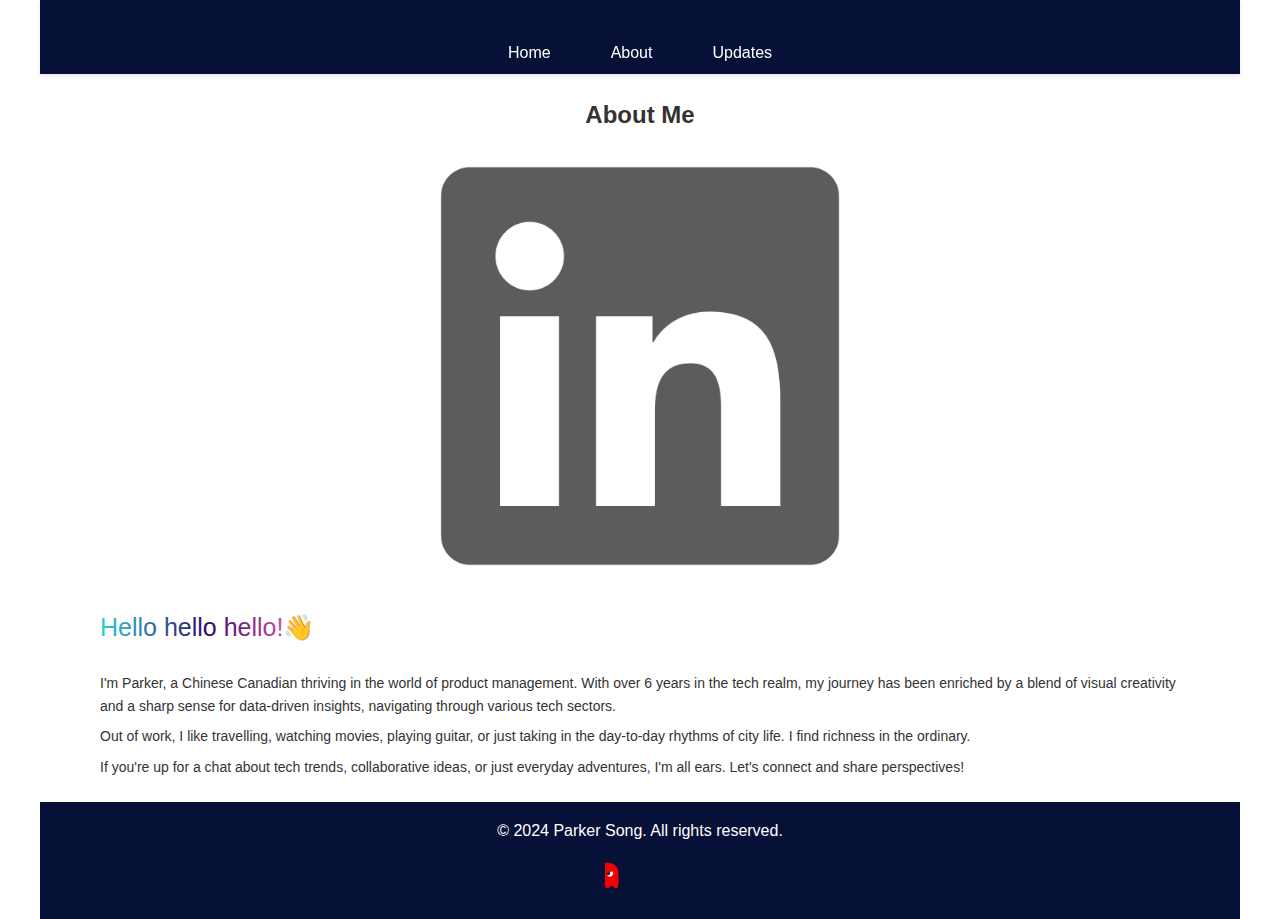
==== commit 2b48913d: "test fixing about image" ====
--- a/about.html
+++ b/about.html
@@ -31,7 +31,7 @@
     <!-- About Section -->
     <section id="about">
         <h2>About Me</h2>
-        <img src="images/about/me.jpg" alt="Photo">
+        <img src="../images/home/linkedin.png" alt="Photo">
         <div id="intro">
             <svg width="100%" height="60">
                 <defs>
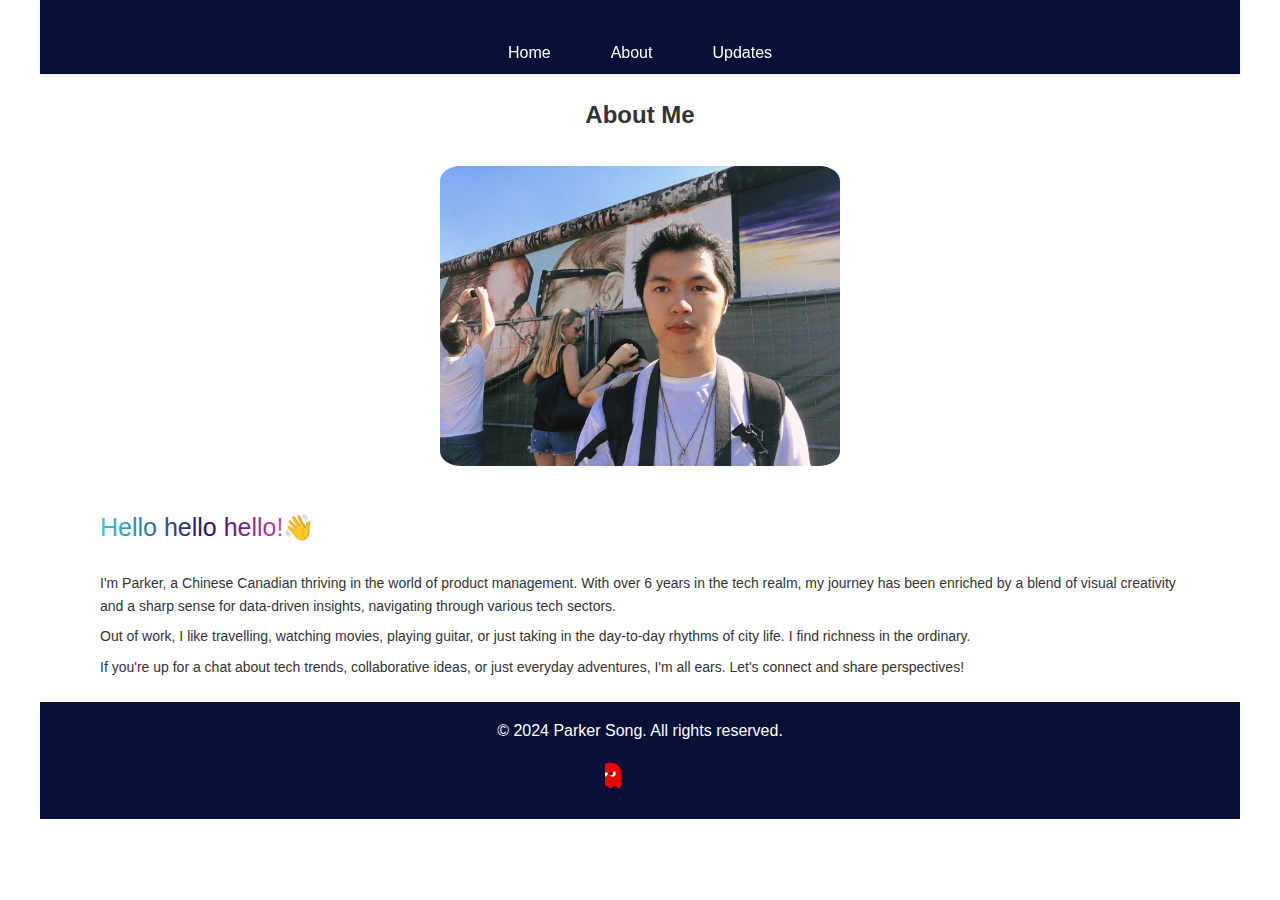
==== commit 7e1f9547: "fixing the about image error" ====
--- a/about.html
+++ b/about.html
@@ -31,7 +31,7 @@
     <!-- About Section -->
     <section id="about">
         <h2>About Me</h2>
-        <img src="../images/home/linkedin.png" alt="Photo">
+        <img src="images/about/me.JPG" alt="Photo">
         <div id="intro">
             <svg width="100%" height="60">
                 <defs>
